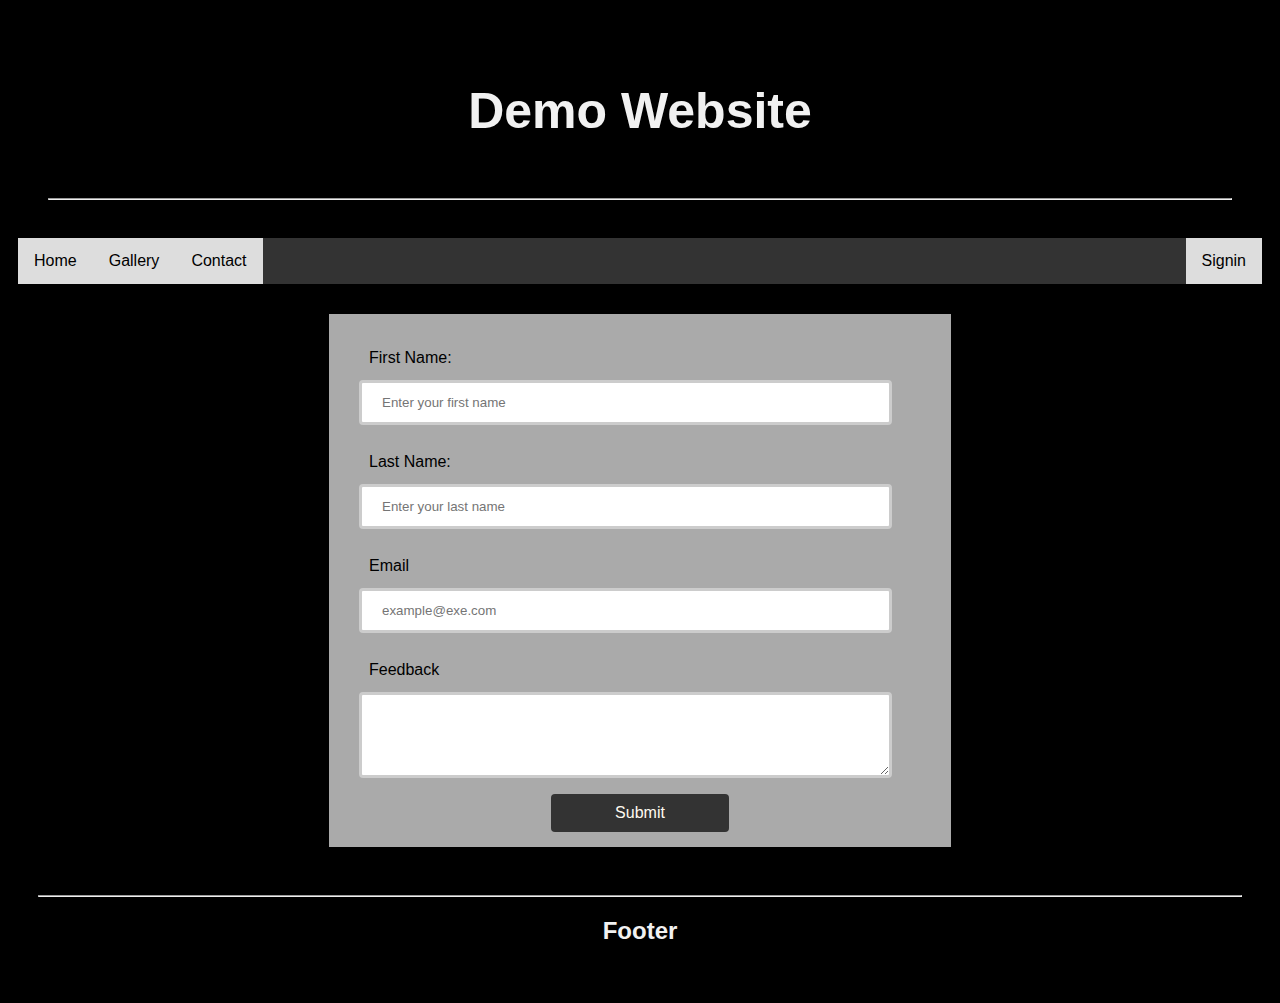
==== contact.html @ 3c559fa2 "initial commit" ====
<!DOCTYPE html>
<html lang="en">
<head>
    <meta charset="UTF-8">
    <meta name="viewport" content="width=device-width, initial-scale=1.0">
    <title>Contact</title>

    <link rel="stylesheet" href="./home.css">
    <link rel="stylesheet" href="./contact.css">
</head>
<body>
    <main>
        <header class="header">
            <h1>Demo Website</h1>
            <hr>
        </header>
        
        <div class="topnav">
            <a href="home.html">Home</a>
            <a href="gallery.html">Gallery</a>
            <a class="active" href="#">Contact</a>
            <a href="#" style="float:right">Signin</a>
        </div>

        <div class="content">
            <form>
                <div class="element">
                    <div class="fname">
                        <label for="name">First Name:</label>
                        <input type="text" id="name" placeholder="Enter your first name">
                    </div>
                    <div class="lname">
                        <label for="lname">Last Name:</label>
                        <input type="text" id="lname" placeholder="Enter your last name">
                    </div>
                </div>
                <label for="email">Email</label>
                <input type="email" id="email" placeholder="example@exe.com">
                <label for="Feedback">Feedback</label>
                <textarea type="textarea" id="text"></textarea>
                <input type="submit" id="submit" placeholder="Submit">
            </form>
        </div>
        
        
        <footer class="footer">
            <hr>
            <h2>Footer</h2>
        </footer>
    </main>
</body>
</html>
---- home.css ----
* {
    box-sizing: border-box;
}
  
body {
    font-family: Arial;
    padding: 10px;
    background: #000;
}

header {
    padding: 30px;
    text-align: center;
    background: rgb(0, 0, 0);
    color: #f1f1f1;
}

header h1 {
    font-size: 50px;
    padding-bottom: 25px;
}
a.active {
    background-color: rgb(29, 26, 26);
    color: #f2f2f2;
}

.topnav {
    overflow: hidden;
    background-color: #333;
}

.topnav a {
    float: left;
    display: block;
    color: black;
    text-align: center;
    padding: 14px 16px;
    text-decoration: none;
    background-color: #ddd;

}
.topnav a:hover {
    background-color: rgb(29, 26, 26);
    color: #f2f2f2;
}

.leftcolumn {   
    float: left;
    width: 75%;
}
.rightcolumn {
    float: left;
    width: 25%;
    padding-left: 20px;
}
.card {
    background-color: white;
    padding: 20px;
    margin-top: 30px;
}
.row:after {
    content: "";
    display: table;
    clear: both;
}

.aboutme{
    position: relative;
    height: 200px;
}
.aboutme>img{
    position: absolute;
    top: 5%;
    left: 5%;
}
.tooltip {
    position: relative;
    display: inline-block;
    border-bottom: 1px dotted black;
}
  
.tooltip .tooltiptext {
    visibility: hidden;
    width: 120px;
    background-color: black;
    color: #fff;
    text-align: center;
    border-radius: 6px;
    padding: 5px 0;
    position: absolute;
    z-index: 1;
    bottom: 100%;
    left: 50%;
    margin-left: -60px;
    opacity: 0;
    transition: opacity 1s;
}

.tooltip:hover .tooltiptext {
    visibility: visible;
    opacity: 1;
}

.fakeimg {
    background-color: #aaa;
    width: 100%;
    padding: 20px;
}

#iframe {
    background-color: rgb(35, 32, 32);
    color: floralwhite;
    text-decoration: none;
    padding: 5px 10px;
    border: none;
    border-radius: 5px;
}

.table{
    overflow-x:auto;
    overflow-y:scroll;
    height: 100%;
}
table {
    border-collapse: collapse;
    width: 100%;
}
th {
    background-color: rgb(35, 32, 32);
    color: floralwhite;
}
th, td {
    text-align: left;
    padding: 8px;
}
tr:nth-child(even) {background-color: #f2f2f2;}
tr:hover{
    background-color: #333;
    color: floralwhite;
}

form {
    background-color: #aaa;
    padding: 15px;
}

label {
    width: 90%;
    margin-top: 10px;
    display: inline-block;
}

#submit{
    background-color: #333;
    color: floralwhite;
    padding: 10px 20px;
    margin-top: 8px;
    border: none;
    font-size: 16px;
    border-radius: 4px;
}

input[type=text],input[type=email] {
    width: 90%;
    padding: 12px 20px;
    margin: 8px 0;
    display: inline-block;
    border: none;
    border: 3px solid #ccc;
    border-radius: 4px;
    box-sizing: border-box;
}

footer {
    padding: 20px;
    text-align: center;
    background: rgb(0, 0, 0);
    margin-top: 20px;
    color: #f1f1f1;
}

@media screen and (max-width: 800px) {
.leftcolumn, .rightcolumn {   
    width: 100%;
    padding: 0;
}
}

@media screen and (max-width: 400px) {
    .topnav a {
        float: none;
        width: 100%;
    }
}
---- contact.css ----
.content {
    width: 50%;
    margin: auto;
    margin-top: 30px;
}

form {
    background-color: #aaa;
    padding: 15px;
    display: flex;
    flex-direction: column;
}

.name {
    display: flex;
    align-content: space-between;
}

label {
    padding: 10px 10px;
    padding-bottom: 5px;
    margin-top: 10px;
    margin-left: 15px;
    flex: 15%;
}

#submit{
    background-color: #333;
    color: floralwhite;
    padding: 10px 20px;
    margin-top: 8px;
    border: none;
    width: 30%;
    align-self: center;
    font-size: 16px;
    border-radius: 4px;
}

input[type=text],input[type=email] {
    margin: 8px 0;
    border: none;
    margin-left: 15px;
    border: 3px solid #ccc;
    border-radius: 4px;
}

textarea {
    margin: 8px 0;
    padding: 25px 20px;
    border: none;
    width: 90%;
    margin-left: 15px;
    border: 3px solid #ccc;
    border-radius: 4px;
}

@media screen and (max-width: 700px){
    .content, #submit {
        width: 95%;
    }
}
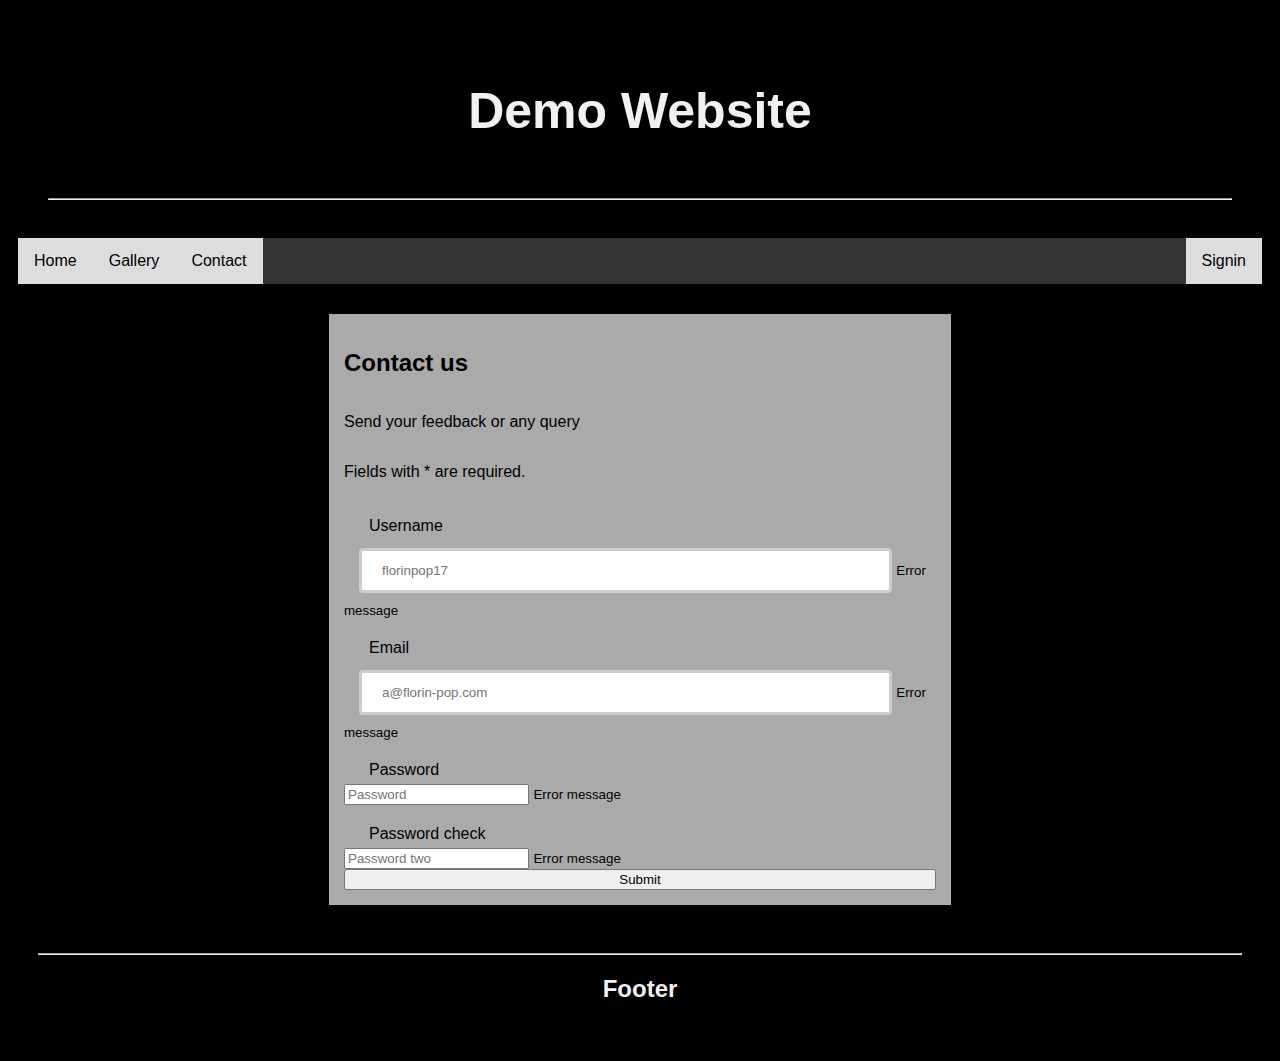
==== commit e39fe961: "Updateed contact.html" ====
--- a/contact.html
+++ b/contact.html
@@ -23,22 +23,39 @@
         </div>
 
         <div class="content">
-            <form>
-                <div class="element">
-                    <div class="fname">
-                        <label for="name">First Name:</label>
-                        <input type="text" id="name" placeholder="Enter your first name">
-                    </div>
-                    <div class="lname">
-                        <label for="lname">Last Name:</label>
-                        <input type="text" id="lname" placeholder="Enter your last name">
-                    </div>
+            <form id="form" class="form">
+                <h2 class="fhead">Contact us</h2>
+                <p class="fp">Send your feedback or any query</p>
+                <p class="fp2">Fields with <span>*</span> are <span>required</span>.</p>
+                <div class="form-control">
+                    <label for="username">Username</label>
+                    <input type="text" placeholder="florinpop17" id="username" />
+                    <i class="fas fa-check-circle"></i>
+                    <i class="fas fa-exclamation-circle"></i>
+                    <small>Error message</small>
                 </div>
-                <label for="email">Email</label>
-                <input type="email" id="email" placeholder="example@exe.com">
-                <label for="Feedback">Feedback</label>
-                <textarea type="textarea" id="text"></textarea>
-                <input type="submit" id="submit" placeholder="Submit">
+                <div class="form-control">
+                    <label for="username">Email</label>
+                    <input type="email" placeholder="a@florin-pop.com" id="email" />
+                    <i class="fas fa-check-circle"></i>
+                    <i class="fas fa-exclamation-circle"></i>
+                    <small>Error message</small>
+                </div>
+                <div class="form-control">
+                    <label for="username">Password</label>
+                    <input type="password" placeholder="Password" id="password"/>
+                    <i class="fas fa-check-circle"></i>
+                    <i class="fas fa-exclamation-circle"></i>
+                    <small>Error message</small>
+                </div>
+                <div class="form-control">
+                    <label for="username">Password check</label>
+                    <input type="password" placeholder="Password two" id="password2"/>
+                    <i class="fas fa-check-circle"></i>
+                    <i class="fas fa-exclamation-circle"></i>
+                    <small>Error message</small>
+                </div>
+                <button>Submit</button>
             </form>
         </div>
         
@@ -49,4 +66,4 @@
         </footer>
     </main>
 </body>
-</html>+</html>
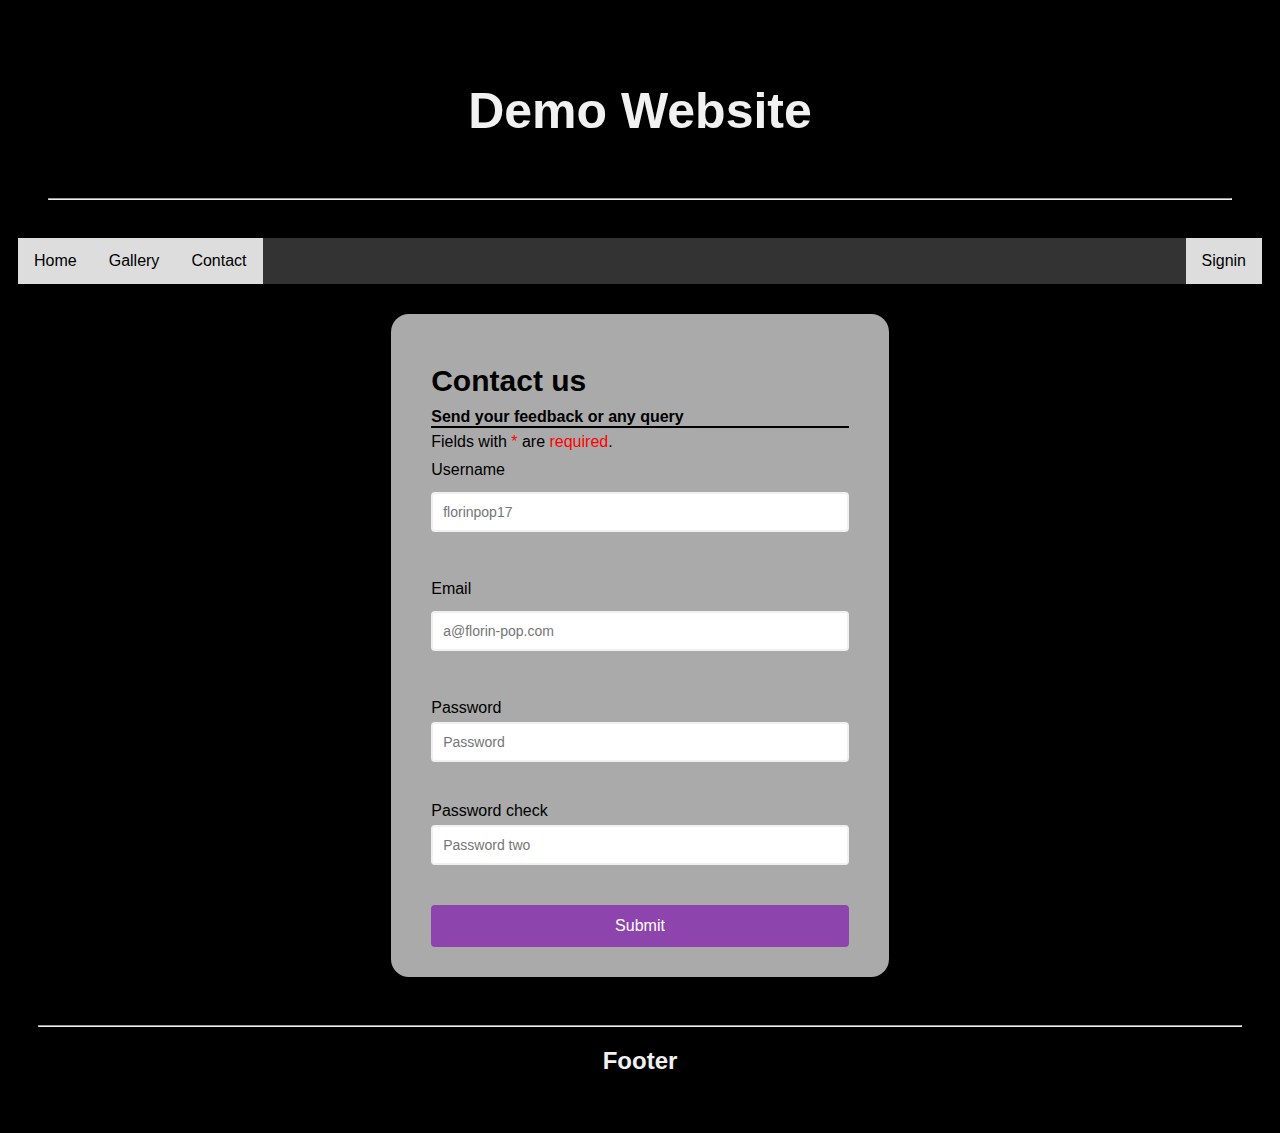
==== commit 495f5872: "Update contact.html" ====
--- a/contact.html
+++ b/contact.html
@@ -64,6 +64,7 @@
             <hr>
             <h2>Footer</h2>
         </footer>
+        <script type="text/javascript" src="./home.js"></script>
     </main>
 </body>
 </html>
--- a/contact.css
+++ b/contact.css
@@ -1,61 +1,119 @@
 .content {
-    width: 50%;
+    width: 40%;
     margin: auto;
     margin-top: 30px;
 }
-
-form {
-    background-color: #aaa;
-    padding: 15px;
-    display: flex;
-    flex-direction: column;
+.fhead {
+    font-size: 30px;
+    font-weight: 750;
+    margin: 0;
+    margin-top: 20px;
 }
-
-.name {
-    display: flex;
-    align-content: space-between;
+.fp {
+    margin: 0px;
+    font-weight: 600;
+    margin-top: 10px;
+    border-bottom: 2px solid #000;
+}
+.fp2 {
+    margin: 0px;
+    margin-top: 5px;
 }
 
 label {
-    padding: 10px 10px;
-    padding-bottom: 5px;
-    margin-top: 10px;
-    margin-left: 15px;
+    padding-bottom: 0px;
     flex: 15%;
 }
 
-#submit{
-    background-color: #333;
-    color: floralwhite;
-    padding: 10px 20px;
-    margin-top: 8px;
-    border: none;
-    width: 30%;
-    align-self: center;
+span{
+    color: red;
     font-size: 16px;
-    border-radius: 4px;
+}
+.form {
+	padding: 30px 40px;	
+    background-color: #aaa;
+    box-sizing: border-box;
+    border-radius: 18px;
 }
 
-input[type=text],input[type=email] {
-    margin: 8px 0;
-    border: none;
-    margin-left: 15px;
-    border: 3px solid #ccc;
-    border-radius: 4px;
+.form-control {
+	margin-bottom: 10px;
+	padding-bottom: 20px;
+	position: relative;
 }
 
-textarea {
-    margin: 8px 0;
-    padding: 25px 20px;
-    border: none;
-    width: 90%;
-    margin-left: 15px;
-    border: 3px solid #ccc;
-    border-radius: 4px;
+.form-control label {
+	display: inline-block;
+	margin-bottom: 5px;
+}
+
+.form-control input {
+	border: 2px solid #f0f0f0;
+	border-radius: 4px;
+	display: block;
+	font-family: inherit;
+	font-size: 14px;
+	padding: 10px;
+	width: 100%;
+}
+
+.form-control input:focus {
+	outline: 0;
+	border-color: #777;
+}
+
+.form-control.success input {
+	border-color: #2ecc71;
+}
+
+.form-control.error input {
+	border-color: #e74c3c;
+}
+
+.form-control i {
+	visibility: hidden;
+	position: absolute;
+	top: 40px;
+	right: 10px;
+}
+
+.form-control.success i.fa-check-circle {
+	color: #2ecc71;
+	visibility: visible;
+}
+
+.form-control.error i.fa-exclamation-circle {
+	color: #e74c3c;
+	visibility: visible;
+}
+
+.form-control small {
+	color: #e74c3c;
+	position: absolute;
+	bottom: 0;
+	left: 0;
+	visibility: hidden;
+}
+
+.form-control.error small {
+	visibility: visible;
+}
+
+.form button {
+	background-color: #8e44ad;
+	border: 2px solid #8e44ad;
+	border-radius: 4px;
+	color: #fff;
+	display: block;
+	font-family: inherit;
+	font-size: 16px;
+	padding: 10px;
+	margin-top: 20px;
+	width: 100%;
 }
 
 @media screen and (max-width: 700px){
-    .content, #submit {
+    .content {
         width: 95%;
     }
-}+}
